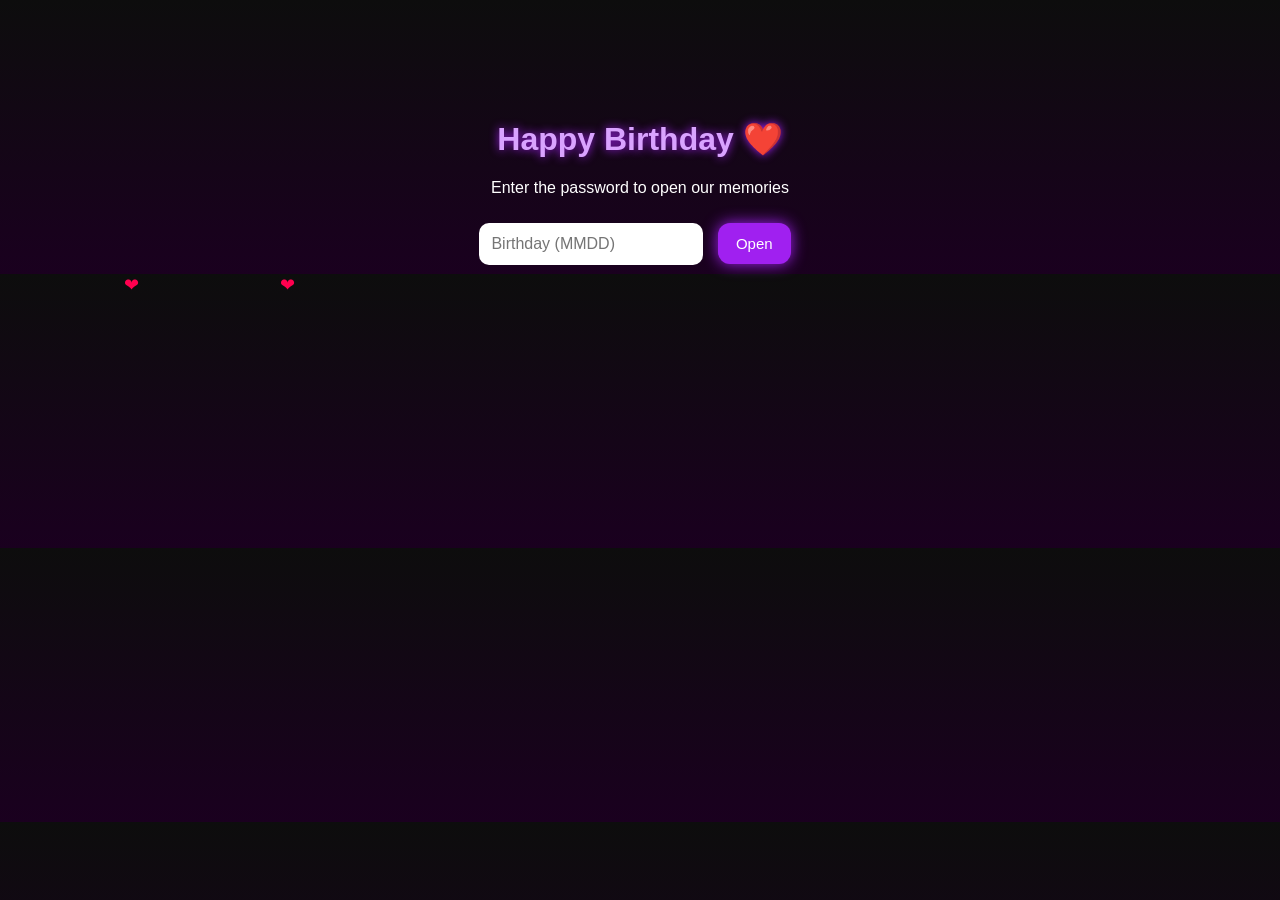
==== memory-library/index.html @ 93a905e8 "update no 2" ====
<!DOCTYPE html>
<html>
<head>
    <title>Our Memory Library</title>
    <meta name="viewport" content="width=device-width, initial-scale=1.0">
    <link rel="stylesheet" href="style.css">
</head>
<body class="center">

<h1>Happy Birthday ❤️</h1>
<p>Enter the password to open our memories</p>

<input type="password" id="pass" placeholder="Birthday (MMDD)">
<button onclick="checkPass()">Open</button>

<script src="script.js"></script>
</body>

<audio id="bgMusic" loop>
    <source src="music.mp3" type="audio/mpeg">
</audio>

</html>
---- memory-library/style.css ----
body {
    margin: 0;
    font-family: Arial, Helvetica, sans-serif;
    background: linear-gradient(180deg, #0d0d0d, #1a001f);
    color: white;
    text-align: center;
    overflow-x: hidden;
}

h1, h2 {
    color: #d9a3ff;
    text-shadow: 0 0 10px #a020f0;
}

.center {
    margin-top: 120px;
}

input {
    padding: 12px;
    border-radius: 10px;
    border: none;
    width: 200px;
    font-size: 16px;
}

button, .btn {
    padding: 12px 18px;
    margin: 10px;
    border-radius: 12px;
    border: none;
    background: #a020f0;
    color: white;
    font-size: 15px;
    box-shadow: 0 0 15px #a020f0;
    text-decoration: none;
    display: inline-block;
}

button:hover, .btn:hover {
    background: #ff004f;
    box-shadow: 0 0 20px #ff004f;
}

.albums {
    display: flex;
    flex-direction: column;
    gap: 15px;
    margin: 20px;
}

.album {
    padding: 15px;
    background: #1a1a1a;
    border-radius: 12px;
    color: white;
    text-decoration: none;
    box-shadow: 0 0 15px #a020f0;
}

.gallery {
    display: flex;
    flex-wrap: wrap;
    justify-content: center;
}

.polaroid {
    background: white;
    color: black;
    width: 150px;
    margin: 10px;
    padding: 10px;
    transform: rotate(-2deg);
    box-shadow: 0 0 15px #ff004f;
    border-radius: 6px;
}

.polaroid img {
    width: 100%;
}

.next, .back {
    margin-top: 30px;
    display: inline-block;
}

.letter {
    background: #1a1a1a;
    padding: 20px;
    border-radius: 12px;
    text-align: left;
    line-height: 1.7;
    box-shadow: 0 0 15px #a020f0;
}

/* floating hearts */
.heart {
    position: fixed;
    color: #ff004f;
    animation: float 6s linear infinite;
    font-size: 18px;
}

@keyframes float
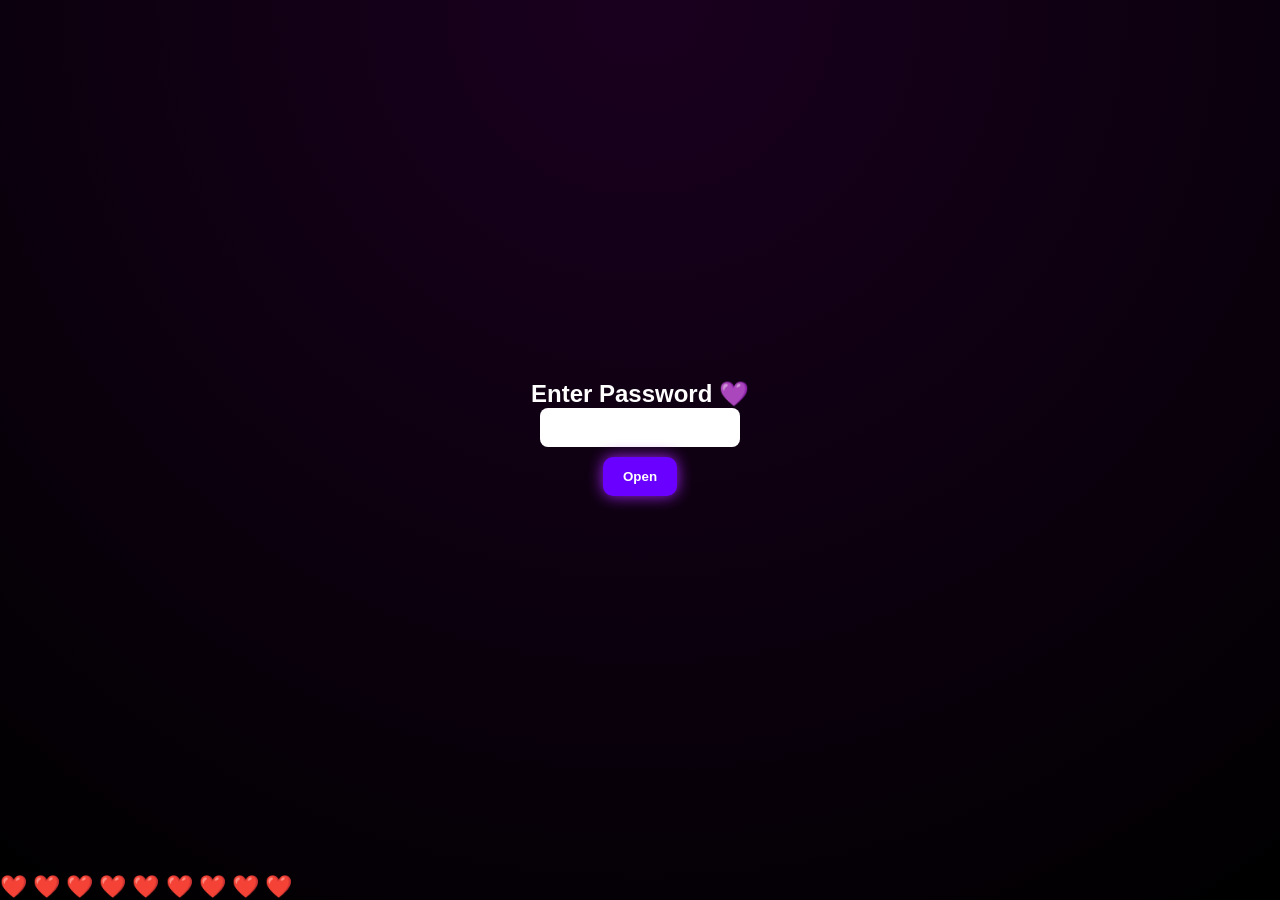
==== commit 98422e56: "major edit" ====
--- a/memory-library/index.html
+++ b/memory-library/index.html
@@ -1,23 +1,213 @@
 <!DOCTYPE html>
-<html>
+<html lang="en">
 <head>
-    <title>Our Memory Library</title>
-    <meta name="viewport" content="width=device-width, initial-scale=1.0">
-    <link rel="stylesheet" href="style.css">
+<meta charset="UTF-8" />
+<meta name="viewport" content="width=device-width, initial-scale=1.0"/>
+<title>Our Love Album 💜</title>
+
+<style>
+*{margin:0;padding:0;box-sizing:border-box;font-family:Segoe UI, sans-serif;}
+
+body{
+    background: radial-gradient(circle at top, #1a001f, #000);
+    color:white;
+    overflow-x:hidden;
+}
+
+/* SCREENS */
+.screen{display:none;min-height:100vh;padding:20px;text-align:center;}
+.active{display:block;}
+
+/* PASSWORD */
+.password-box{
+    margin-top:40vh;
+}
+input{
+    padding:12px;
+    border:none;
+    border-radius:8px;
+    width:200px;
+    text-align:center;
+}
+button{
+    margin-top:10px;
+    padding:12px 20px;
+    border:none;
+    border-radius:10px;
+    background:#6a00ff;
+    color:white;
+    font-weight:bold;
+    box-shadow:0 0 15px #a020f0;
+    cursor:pointer;
+}
+button:hover{box-shadow:0 0 25px #ff004c;}
+
+/* TITLE */
+.title{
+    font-size:28px;
+    margin:20px 0;
+    text-shadow:0 0 15px #a020f0;
+}
+
+/* MENU BUTTONS */
+.menu-btn{
+    width:90%;
+    margin:15px auto;
+    padding:18px;
+    border-radius:20px;
+    background:#111;
+    border:2px solid #6a00ff;
+    box-shadow:0 0 20px #6a00ff;
+    font-size:18px;
+}
+
+/* BACK */
+.back{
+    position:fixed;
+    top:15px;
+    left:15px;
+    background:#ff004c;
+    box-shadow:0 0 15px #ff004c;
+}
+
+/* GALLERY */
+.gallery{
+    display:grid;
+    grid-template-columns:repeat(2,1fr);
+    gap:10px;
+    margin-top:20px;
+}
+.gallery img{
+    width:100%;
+    border-radius:12px;
+    border:3px solid white;
+    box-shadow:0 0 15px #a020f0;
+}
+
+/* LETTER */
+.letter{
+    margin-top:20px;
+    line-height:1.6;
+    text-align:left;
+    background:#111;
+    padding:20px;
+    border-radius:15px;
+    box-shadow:0 0 20px #a020f0;
+}
+
+/* HEARTS */
+.hearts{
+    position:fixed;
+    bottom:0;
+    width:100%;
+    font-size:22px;
+    color:red;
+    animation:float 5s linear infinite;
+}
+@keyframes float{
+    0%{transform:translateY(0);}
+    50%{transform:translateY(-10px);}
+    100%{transform:translateY(0);}
+}
+</style>
 </head>
-<body class="center">
-
-<h1>Happy Birthday ❤️</h1>
-<p>Enter the password to open our memories</p>
-
-<input type="password" id="pass" placeholder="Birthday (MMDD)">
-<button onclick="checkPass()">Open</button>
-
-<script src="script.js"></script>
+
+<body>
+
+<audio id="bgMusic" loop>
+    <source src="song.mp3" type="audio/mpeg">
+</audio>
+
+<!-- PASSWORD SCREEN -->
+<div id="passwordScreen" class="screen active">
+    <div class="password-box">
+        <h2>Enter Password 💜</h2>
+        <input type="password" id="pass"/>
+        <br>
+        <button onclick="checkPass()">Open</button>
+    </div>
+</div>
+
+<!-- HOME -->
+<div id="home" class="screen">
+    <div class="title">Our Love Albums 📖💜</div>
+
+    <button class="menu-btn" onclick="openScreen('first')">First Memories</button>
+    <button class="menu-btn" onclick="openScreen('dates')">Dates Together</button>
+    <button class="menu-btn" onclick="openScreen('random')">Random Cute Pics</button>
+    <button class="menu-btn" onclick="openScreen('letter')">Read My Letter 💌</button>
+</div>
+
+<!-- ALBUMS -->
+<div id="first" class="screen">
+    <button class="back" onclick="openScreen('home')">Back</button>
+    <h2>First Memories</h2>
+    <div class="gallery">
+        <img src="pics/1.jpg">
+        <img src="pics/2.jpg">
+        <img src="pics/3.jpg">
+        <img src="pics/4.jpg">
+    </div>
+</div>
+
+<div id="dates" class="screen">
+    <button class="back" onclick="openScreen('home')">Back</button>
+    <h2>Dates Together</h2>
+    <div class="gallery">
+        <img src="pics/5.jpg">
+        <img src="pics/6.jpg">
+        <img src="pics/7.jpg">
+        <img src="pics/8.jpg">
+    </div>
+</div>
+
+<div id="random" class="screen">
+    <button class="back" onclick="openScreen('home')">Back</button>
+    <h2>Random Cute Pics</h2>
+    <div class="gallery">
+        <img src="pics/9.jpg">
+        <img src="pics/10.jpg">
+        <img src="pics/11.jpg">
+        <img src="pics/12.jpg">
+    </div>
+</div>
+
+<!-- LETTER -->
+<div id="letter" class="screen">
+    <button class="back" onclick="openScreen('home')">Back</button>
+    <h2>My Letter For You 💜</h2>
+    <div class="letter">
+        Happy Birthday, my love. 🎂💜<br><br>
+        Today is special because it’s the day someone very important to me was born...
+        <br><br>
+        I’m proud of you. I appreciate you. And I’m very, very thankful for you.
+        <br><br>
+        I love you, always.<br>
+        — Zai 💜
+    </div>
+</div>
+
+<div class="hearts">❤️ ❤️ ❤️ ❤️ ❤️ ❤️ ❤️ ❤️ ❤️</div>
+
+<script>
+const music = document.getElementById("bgMusic");
+
+function checkPass(){
+    const p = document.getElementById("pass").value;
+    if(p === "iloveyou"){   // CHANGE PASSWORD HERE
+        music.play();
+        openScreen('home');
+    }else{
+        alert("Wrong password hehe 💔");
+    }
+}
+
+function openScreen(id){
+    document.querySelectorAll('.screen').forEach(s=>s.classList.remove('active'));
+    document.getElementById(id).classList.add('active');
+}
+</script>
+
 </body>
-
-<audio id="bgMusic" loop>
-    <source src="music.mp3" type="audio/mpeg">
-</audio>
-
 </html>
+
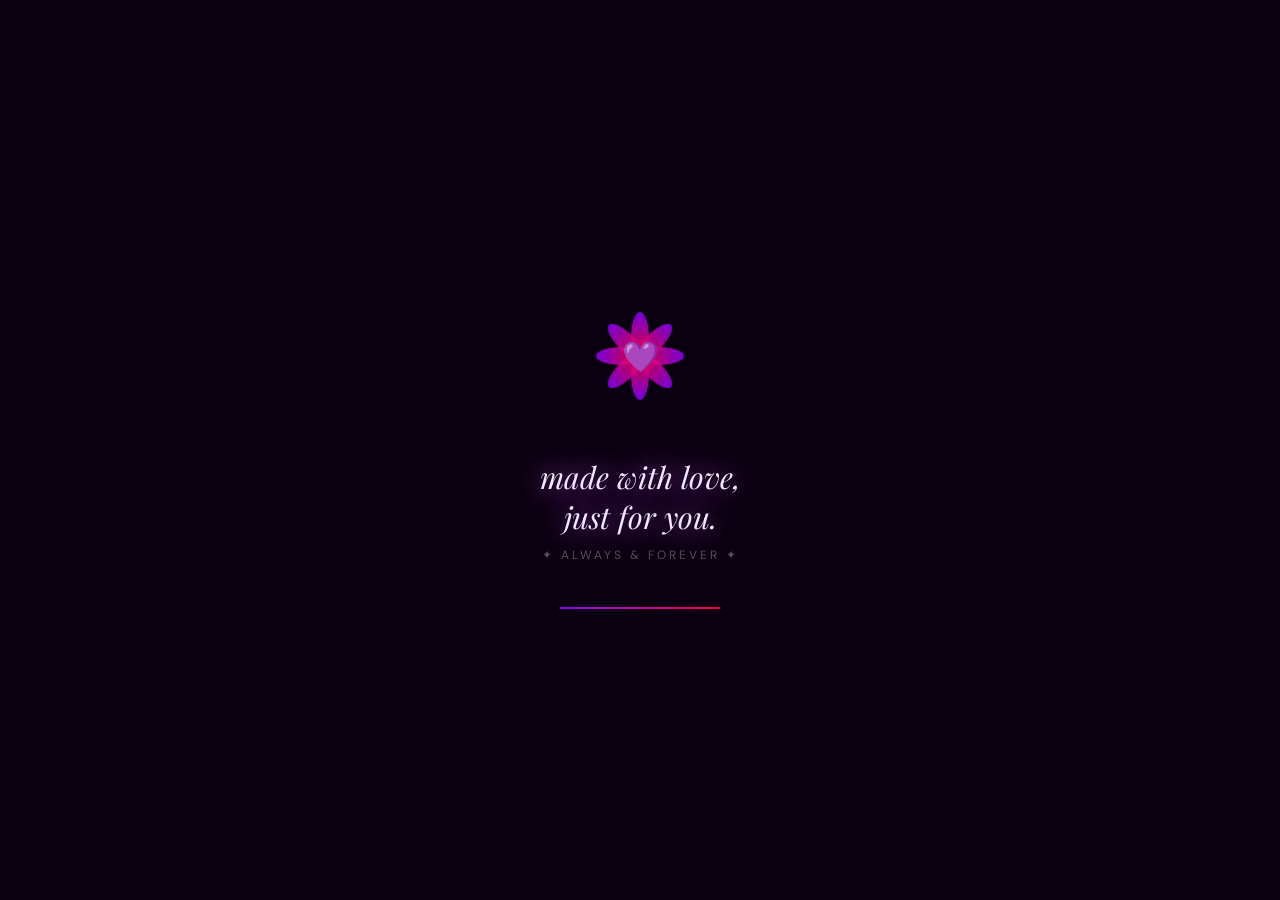
==== commit 18d30fef: "update 3" ====
--- a/memory-library/index.html
+++ b/memory-library/index.html
@@ -1,213 +1,698 @@
-<!DOCTYPE html>
-<html lang="en">
-<head>
-<meta charset="UTF-8" />
-<meta name="viewport" content="width=device-width, initial-scale=1.0"/>
-<title>Our Love Album 💜</title>
-
-<style>
-*{margin:0;padding:0;box-sizing:border-box;font-family:Segoe UI, sans-serif;}
-
-body{
-    background: radial-gradient(circle at top, #1a001f, #000);
-    color:white;
-    overflow-x:hidden;
-}
-
-/* SCREENS */
-.screen{display:none;min-height:100vh;padding:20px;text-align:center;}
-.active{display:block;}
-
-/* PASSWORD */
-.password-box{
-    margin-top:40vh;
-}
-input{
-    padding:12px;
-    border:none;
-    border-radius:8px;
-    width:200px;
-    text-align:center;
-}
-button{
-    margin-top:10px;
-    padding:12px 20px;
-    border:none;
-    border-radius:10px;
-    background:#6a00ff;
-    color:white;
-    font-weight:bold;
-    box-shadow:0 0 15px #a020f0;
-    cursor:pointer;
-}
-button:hover{box-shadow:0 0 25px #ff004c;}
-
-/* TITLE */
-.title{
-    font-size:28px;
-    margin:20px 0;
-    text-shadow:0 0 15px #a020f0;
-}
-
-/* MENU BUTTONS */
-.menu-btn{
-    width:90%;
-    margin:15px auto;
-    padding:18px;
-    border-radius:20px;
-    background:#111;
-    border:2px solid #6a00ff;
-    box-shadow:0 0 20px #6a00ff;
-    font-size:18px;
-}
-
-/* BACK */
-.back{
-    position:fixed;
-    top:15px;
-    left:15px;
-    background:#ff004c;
-    box-shadow:0 0 15px #ff004c;
-}
-
-/* GALLERY */
-.gallery{
-    display:grid;
-    grid-template-columns:repeat(2,1fr);
-    gap:10px;
-    margin-top:20px;
-}
-.gallery img{
-    width:100%;
-    border-radius:12px;
-    border:3px solid white;
-    box-shadow:0 0 15px #a020f0;
-}
-
-/* LETTER */
-.letter{
-    margin-top:20px;
-    line-height:1.6;
-    text-align:left;
-    background:#111;
-    padding:20px;
-    border-radius:15px;
-    box-shadow:0 0 20px #a020f0;
-}
-
-/* HEARTS */
-.hearts{
-    position:fixed;
-    bottom:0;
-    width:100%;
-    font-size:22px;
-    color:red;
-    animation:float 5s linear infinite;
-}
-@keyframes float{
-    0%{transform:translateY(0);}
-    50%{transform:translateY(-10px);}
-    100%{transform:translateY(0);}
-}
-</style>
-</head>
-
-<body>
-
-<audio id="bgMusic" loop>
-    <source src="song.mp3" type="audio/mpeg">
-</audio>
-
-<!-- PASSWORD SCREEN -->
-<div id="passwordScreen" class="screen active">
-    <div class="password-box">
-        <h2>Enter Password 💜</h2>
-        <input type="password" id="pass"/>
-        <br>
-        <button onclick="checkPass()">Open</button>
-    </div>
-</div>
-
-<!-- HOME -->
-<div id="home" class="screen">
-    <div class="title">Our Love Albums 📖💜</div>
-
-    <button class="menu-btn" onclick="openScreen('first')">First Memories</button>
-    <button class="menu-btn" onclick="openScreen('dates')">Dates Together</button>
-    <button class="menu-btn" onclick="openScreen('random')">Random Cute Pics</button>
-    <button class="menu-btn" onclick="openScreen('letter')">Read My Letter 💌</button>
-</div>
-
-<!-- ALBUMS -->
-<div id="first" class="screen">
-    <button class="back" onclick="openScreen('home')">Back</button>
-    <h2>First Memories</h2>
-    <div class="gallery">
-        <img src="pics/1.jpg">
-        <img src="pics/2.jpg">
-        <img src="pics/3.jpg">
-        <img src="pics/4.jpg">
-    </div>
-</div>
-
-<div id="dates" class="screen">
-    <button class="back" onclick="openScreen('home')">Back</button>
-    <h2>Dates Together</h2>
-    <div class="gallery">
-        <img src="pics/5.jpg">
-        <img src="pics/6.jpg">
-        <img src="pics/7.jpg">
-        <img src="pics/8.jpg">
-    </div>
-</div>
-
-<div id="random" class="screen">
-    <button class="back" onclick="openScreen('home')">Back</button>
-    <h2>Random Cute Pics</h2>
-    <div class="gallery">
-        <img src="pics/9.jpg">
-        <img src="pics/10.jpg">
-        <img src="pics/11.jpg">
-        <img src="pics/12.jpg">
-    </div>
-</div>
-
-<!-- LETTER -->
-<div id="letter" class="screen">
-    <button class="back" onclick="openScreen('home')">Back</button>
-    <h2>My Letter For You 💜</h2>
-    <div class="letter">
-        Happy Birthday, my love. 🎂💜<br><br>
-        Today is special because it’s the day someone very important to me was born...
-        <br><br>
-        I’m proud of you. I appreciate you. And I’m very, very thankful for you.
-        <br><br>
-        I love you, always.<br>
-        — Zai 💜
-    </div>
-</div>
-
-<div class="hearts">❤️ ❤️ ❤️ ❤️ ❤️ ❤️ ❤️ ❤️ ❤️</div>
-
-<script>
-const music = document.getElementById("bgMusic");
-
-function checkPass(){
-    const p = document.getElementById("pass").value;
-    if(p === "iloveyou"){   // CHANGE PASSWORD HERE
-        music.play();
-        openScreen('home');
-    }else{
-        alert("Wrong password hehe 💔");
-    }
-}
-
-function openScreen(id){
-    document.querySelectorAll('.screen').forEach(s=>s.classList.remove('active'));
-    document.getElementById(id).classList.add('active');
-}
-</script>
-
-</body>
-</html>
-
+<!DOCTYPE html>
+<html lang="en">
+<head>
+<meta charset="UTF-8"/>
+<meta name="viewport" content="width=device-width, initial-scale=1.0, maximum-scale=1.0"/>
+<title>Our Love Album 💜</title>
+<link href="https://fonts.googleapis.com/css2?family=Playfair+Display:ital,wght@0,400;0,700;1,400&family=DM+Sans:wght@300;400;500&display=swap" rel="stylesheet"/>
+<style>
+:root {
+  --deep-black: #0a000f;
+  --dark-purple: #1a003a;
+  --mid-purple:  #4a0080;
+  --vivid-purple:#8b00ff;
+  --neon-purple: #bf5fff;
+  --red-accent:  #ff003c;
+  --pink-glow:   #ff2d78;
+  --white:       #ffffff;
+  --soft-white:  #f0e6ff;
+  --glass:       rgba(138,0,255,0.08);
+  --glass-border:rgba(191,95,255,0.25);
+}
+*{margin:0;padding:0;box-sizing:border-box;}
+html,body{height:100%;font-family:'DM Sans',sans-serif;background:var(--deep-black);color:var(--white);overflow-x:hidden;}
+
+body::before{content:'';position:fixed;inset:0;z-index:0;pointer-events:none;
+  background:radial-gradient(ellipse 60% 40% at 20% 20%,rgba(139,0,255,.18) 0%,transparent 70%),
+    radial-gradient(ellipse 50% 60% at 80% 80%,rgba(255,0,60,.12) 0%,transparent 70%),
+    radial-gradient(ellipse 80% 50% at 50% 50%,rgba(26,0,58,.9) 0%,transparent 100%);}
+body::after{content:'';position:fixed;inset:0;z-index:0;pointer-events:none;
+  background-image:radial-gradient(circle,rgba(255,255,255,.03) 1px,transparent 1px);background-size:28px 28px;}
+
+#heartsCanvas{position:fixed;inset:0;width:100%;height:100%;z-index:1;pointer-events:none;}
+
+/* ══ LOADING SCREEN ══ */
+#loadingScreen{
+  position:fixed;inset:0;z-index:200;background:var(--deep-black);
+  display:flex;flex-direction:column;align-items:center;justify-content:center;
+  transition:opacity .8s ease;
+}
+#loadingScreen.fade-out{opacity:0;pointer-events:none;}
+
+.loader-petals{position:relative;width:130px;height:130px;margin-bottom:36px;}
+.petal{
+  position:absolute;top:50%;left:50%;width:18px;height:44px;
+  background:linear-gradient(to bottom,var(--vivid-purple),var(--red-accent));
+  border-radius:50% 50% 50% 50%/60% 60% 40% 40%;
+  transform-origin:50% 100%;opacity:0;animation:petalBloom 3s ease forwards;
+}
+.petal:nth-child(1){transform:translate(-50%,-100%) rotate(0deg);   animation-delay:.1s;}
+.petal:nth-child(2){transform:translate(-50%,-100%) rotate(45deg);  animation-delay:.25s;}
+.petal:nth-child(3){transform:translate(-50%,-100%) rotate(90deg);  animation-delay:.4s;}
+.petal:nth-child(4){transform:translate(-50%,-100%) rotate(135deg); animation-delay:.55s;}
+.petal:nth-child(5){transform:translate(-50%,-100%) rotate(180deg); animation-delay:.7s;}
+.petal:nth-child(6){transform:translate(-50%,-100%) rotate(225deg); animation-delay:.85s;}
+.petal:nth-child(7){transform:translate(-50%,-100%) rotate(270deg); animation-delay:1s;}
+.petal:nth-child(8){transform:translate(-50%,-100%) rotate(315deg); animation-delay:1.15s;}
+.loader-center{position:absolute;top:50%;left:50%;transform:translate(-50%,-50%);font-size:30px;animation:pulse 1.8s ease-in-out infinite;}
+@keyframes petalBloom{0%{opacity:0;filter:blur(6px);}40%{opacity:1;filter:blur(0);}100%{opacity:.85;}}
+
+.loader-title{
+  font-family:'Playfair Display',serif;font-size:clamp(20px,6vw,30px);font-style:italic;
+  text-align:center;color:var(--soft-white);text-shadow:0 0 30px var(--neon-purple);
+  margin-bottom:10px;opacity:0;animation:fadeInUp .8s ease 1.4s forwards;
+}
+.loader-sub{
+  font-size:12px;color:rgba(255,255,255,.3);letter-spacing:3px;text-transform:uppercase;
+  opacity:0;animation:fadeInUp .8s ease 1.8s forwards;margin-bottom:44px;
+}
+.loader-bar{width:160px;height:2px;background:rgba(255,255,255,.08);border-radius:2px;overflow:hidden;opacity:0;animation:fadeInUp .6s ease 2.2s forwards;}
+.loader-bar-fill{height:100%;width:0;background:linear-gradient(to right,var(--vivid-purple),var(--red-accent));animation:loadFill 2s ease 2.4s forwards;}
+@keyframes loadFill{to{width:100%;}}
+
+/* ══ SCREENS ══ */
+.screen{display:none;min-height:100vh;position:relative;z-index:2;padding:24px 20px 110px;}
+.screen.active{display:flex;flex-direction:column;align-items:center;}
+
+/* ── PASSWORD ── */
+#passwordScreen{justify-content:center;align-items:center;}
+.pass-card{
+  background:var(--glass);border:1px solid var(--glass-border);backdrop-filter:blur(20px);
+  border-radius:28px;padding:48px 36px;width:min(340px,90vw);text-align:center;
+  box-shadow:0 0 60px rgba(139,0,255,.3),0 0 120px rgba(139,0,255,.1),inset 0 1px 0 rgba(255,255,255,.1);
+  animation:fadeInUp .8s ease both;
+}
+.pass-icon{font-size:48px;margin-bottom:16px;display:block;animation:pulse 2s ease-in-out infinite;}
+.pass-card h2{font-family:'Playfair Display',serif;font-size:26px;color:var(--soft-white);text-shadow:0 0 20px var(--neon-purple);margin-bottom:8px;}
+.pass-subtitle{font-size:13px;color:rgba(255,255,255,.4);margin-bottom:28px;font-style:italic;}
+.pass-input-wrap{margin-bottom:20px;}
+.pass-input-wrap input{
+  width:100%;padding:14px 18px;background:rgba(0,0,0,.4);border:1.5px solid var(--glass-border);
+  border-radius:14px;color:var(--white);font-size:18px;font-family:'DM Sans',sans-serif;
+  letter-spacing:4px;text-align:center;outline:none;transition:border-color .3s,box-shadow .3s;
+}
+.pass-input-wrap input:focus{border-color:var(--neon-purple);box-shadow:0 0 20px rgba(191,95,255,.4);}
+.pass-input-wrap input::placeholder{letter-spacing:2px;color:rgba(255,255,255,.25);font-size:13px;}
+.btn-primary{
+  width:100%;padding:15px;background:linear-gradient(135deg,var(--vivid-purple),var(--red-accent));
+  border:none;border-radius:14px;color:white;font-family:'DM Sans',sans-serif;
+  font-size:16px;font-weight:600;letter-spacing:1px;cursor:pointer;
+  box-shadow:0 4px 30px rgba(139,0,255,.5);transition:transform .2s,box-shadow .2s;position:relative;overflow:hidden;
+}
+.btn-primary::after{content:'';position:absolute;inset:0;background:linear-gradient(135deg,rgba(255,255,255,.15),transparent);border-radius:14px;}
+.btn-primary:hover{transform:translateY(-2px);}
+.btn-primary:active{transform:translateY(0);}
+.pass-error{color:var(--red-accent);font-size:13px;margin-top:12px;min-height:18px;text-shadow:0 0 10px var(--red-accent);}
+
+/* ── HOME ── */
+#home{padding-top:40px;}
+.home-header{text-align:center;margin-bottom:36px;animation:fadeInDown .6s ease both;}
+.date-tag{
+  display:inline-block;background:rgba(255,0,60,.15);border:1px solid rgba(255,0,60,.3);
+  color:var(--pink-glow);font-size:11px;letter-spacing:3px;text-transform:uppercase;
+  padding:5px 14px;border-radius:20px;margin-bottom:14px;
+}
+.home-header h1{font-family:'Playfair Display',serif;font-size:clamp(28px,7vw,40px);line-height:1.2;text-shadow:0 0 30px var(--neon-purple),0 0 60px rgba(139,0,255,.4);margin-bottom:8px;}
+.home-header p{color:rgba(255,255,255,.4);font-size:13px;font-style:italic;}
+
+.menu-grid{width:100%;max-width:400px;display:flex;flex-direction:column;gap:12px;animation:fadeInUp .7s ease .2s both;}
+.menu-section-label{font-size:10px;letter-spacing:3px;text-transform:uppercase;color:rgba(255,255,255,.25);padding:0 4px;margin-top:6px;margin-bottom:2px;width:100%;}
+.menu-btn{
+  display:flex;align-items:center;gap:16px;padding:18px 20px;
+  background:var(--glass);border:1px solid var(--glass-border);border-radius:20px;
+  color:white;font-family:'DM Sans',sans-serif;font-size:15px;font-weight:500;
+  cursor:pointer;text-align:left;backdrop-filter:blur(10px);
+  box-shadow:0 4px 20px rgba(0,0,0,.3),inset 0 1px 0 rgba(255,255,255,.06);
+  transition:transform .2s,box-shadow .2s,border-color .2s,background .2s;
+  position:relative;overflow:hidden;width:100%;
+}
+.menu-btn::before{content:'';position:absolute;left:0;top:0;bottom:0;width:3px;background:linear-gradient(to bottom,var(--vivid-purple),var(--red-accent));border-radius:3px 0 0 3px;opacity:0;transition:opacity .2s;}
+.menu-btn:hover{transform:translateX(4px);border-color:rgba(191,95,255,.5);background:rgba(138,0,255,.12);}
+.menu-btn:hover::before{opacity:1;}
+.menu-btn:active{transform:translateX(2px) scale(.99);}
+.menu-icon{font-size:22px;flex-shrink:0;width:42px;height:42px;background:rgba(139,0,255,.15);border-radius:12px;display:flex;align-items:center;justify-content:center;border:1px solid rgba(191,95,255,.2);}
+.menu-text{flex:1;}
+.menu-label{display:block;font-size:15px;font-weight:500;}
+.menu-sub{display:block;font-size:11px;color:rgba(255,255,255,.35);margin-top:2px;}
+.menu-arrow{color:rgba(255,255,255,.2);font-size:18px;}
+
+/* ── INNER HEADERS ── */
+.inner-screen-header{width:100%;max-width:500px;display:flex;align-items:center;gap:12px;margin-bottom:24px;padding-top:8px;animation:fadeInDown .5s ease both;}
+.btn-back{width:40px;height:40px;border-radius:12px;background:rgba(255,0,60,.15);border:1px solid rgba(255,0,60,.3);color:var(--pink-glow);font-size:18px;cursor:pointer;display:flex;align-items:center;justify-content:center;flex-shrink:0;transition:background .2s,transform .2s;}
+.btn-back:hover{background:rgba(255,0,60,.25);transform:scale(1.05);}
+.inner-screen-header h2{font-family:'Playfair Display',serif;font-size:22px;text-shadow:0 0 15px var(--neon-purple);flex:1;}
+.screen-divider{width:40px;height:2px;background:linear-gradient(to right,transparent,var(--vivid-purple),transparent);margin:0 auto 20px;border-radius:2px;}
+
+/* ── GALLERY ── */
+.gallery{width:100%;max-width:500px;display:grid;grid-template-columns:repeat(2,1fr);gap:12px;animation:fadeInUp .5s ease .1s both;}
+.gallery-item{position:relative;border-radius:16px;overflow:hidden;aspect-ratio:1;border:2px solid rgba(191,95,255,.2);box-shadow:0 4px 20px rgba(0,0,0,.4);cursor:pointer;transition:transform .3s,box-shadow .3s,border-color .3s;}
+.gallery-item:hover{transform:scale(1.03);border-color:rgba(191,95,255,.6);box-shadow:0 8px 30px rgba(0,0,0,.5),0 0 30px rgba(139,0,255,.3);}
+.gallery-item img{width:100%;height:100%;object-fit:cover;display:block;}
+.gallery-item .img-overlay{position:absolute;inset:0;background:linear-gradient(to top,rgba(0,0,0,.5),transparent);opacity:0;transition:opacity .3s;}
+.gallery-item:hover .img-overlay{opacity:1;}
+.gallery-caption{position:absolute;bottom:0;left:0;right:0;padding:8px 10px;font-size:11px;color:rgba(255,255,255,.9);background:linear-gradient(to top,rgba(0,0,0,.75),transparent);transform:translateY(100%);transition:transform .3s;font-style:italic;}
+.gallery-item:hover .gallery-caption{transform:translateY(0);}
+
+/* ── LETTER ── */
+.letter-card{width:100%;max-width:500px;background:var(--glass);border:1px solid var(--glass-border);border-radius:24px;padding:32px 28px;backdrop-filter:blur(15px);box-shadow:0 0 40px rgba(139,0,255,.2),inset 0 1px 0 rgba(255,255,255,.08);animation:fadeInUp .5s ease .1s both;}
+.letter-flourish{text-align:center;font-size:32px;margin-bottom:24px;}
+.letter-card p{font-family:'Playfair Display',serif;font-size:15px;line-height:2;color:var(--soft-white);font-style:italic;}
+.letter-sig{margin-top:28px;padding-top:20px;border-top:1px solid rgba(191,95,255,.2);text-align:right;font-family:'Playfair Display',serif;font-size:16px;color:var(--neon-purple);font-style:italic;}
+.letter-deco{display:flex;gap:6px;justify-content:center;margin-top:20px;font-size:18px;opacity:.6;}
+
+/* ══ REASONS I LOVE YOU ══ */
+.reasons-wrap{width:100%;max-width:500px;display:flex;flex-direction:column;align-items:center;gap:20px;animation:fadeInUp .5s ease .1s both;}
+.reasons-counter{font-size:12px;letter-spacing:2px;text-transform:uppercase;color:rgba(255,255,255,.3);}
+.reason-card{
+  width:100%;background:var(--glass);border:1px solid var(--glass-border);border-radius:24px;
+  padding:44px 28px;text-align:center;backdrop-filter:blur(15px);
+  box-shadow:0 0 40px rgba(139,0,255,.2),inset 0 1px 0 rgba(255,255,255,.06);
+  min-height:220px;display:flex;flex-direction:column;align-items:center;justify-content:center;gap:16px;
+  position:relative;overflow:hidden;
+}
+.reason-card::before{content:'';position:absolute;inset:0;background:radial-gradient(ellipse 60% 60% at 50% 50%,rgba(139,0,255,.08),transparent);pointer-events:none;}
+.reason-number{font-size:11px;letter-spacing:3px;text-transform:uppercase;color:var(--pink-glow);opacity:.7;}
+.reason-text{font-family:'Playfair Display',serif;font-size:clamp(16px,4.5vw,21px);line-height:1.65;font-style:italic;color:var(--soft-white);text-shadow:0 0 20px rgba(191,95,255,.3);}
+.reason-emoji{font-size:40px;}
+.reason-card.flip-out{animation:flipOut .28s ease forwards;}
+.reason-card.flip-in {animation:flipIn  .28s ease forwards;}
+@keyframes flipOut{to{opacity:0;transform:scale(.93) translateY(-10px);}}
+@keyframes flipIn {from{opacity:0;transform:scale(.93) translateY(10px);}to{opacity:1;transform:scale(1) translateY(0);}}
+
+.btn-reason{
+  display:flex;align-items:center;gap:10px;padding:16px 32px;
+  background:linear-gradient(135deg,var(--vivid-purple),var(--red-accent));
+  border:none;border-radius:50px;color:white;font-family:'DM Sans',sans-serif;
+  font-size:15px;font-weight:600;cursor:pointer;
+  box-shadow:0 4px 30px rgba(139,0,255,.4);transition:transform .2s,box-shadow .2s;
+}
+.btn-reason:hover{transform:translateY(-2px);box-shadow:0 8px 40px rgba(139,0,255,.5);}
+.btn-reason:active{transform:translateY(0);}
+.reasons-dots{display:flex;gap:6px;flex-wrap:wrap;justify-content:center;max-width:300px;}
+.rdot{width:8px;height:8px;border-radius:50%;background:rgba(255,255,255,.15);transition:background .3s,transform .3s;}
+.rdot.seen{background:var(--vivid-purple);transform:scale(1.15);}
+.rdot.current{background:var(--pink-glow);transform:scale(1.3);box-shadow:0 0 8px var(--pink-glow);}
+
+/* ══ TIMELINE ══ */
+.timeline-wrap{width:100%;max-width:500px;display:flex;flex-direction:column;animation:fadeInUp .5s ease .1s both;}
+.tl-item{display:flex;gap:14px;position:relative;padding-bottom:24px;}
+.tl-item:last-child{padding-bottom:0;}
+.tl-left{display:flex;flex-direction:column;align-items:center;flex-shrink:0;width:36px;}
+.tl-dot{width:36px;height:36px;border-radius:50%;background:linear-gradient(135deg,var(--vivid-purple),var(--red-accent));display:flex;align-items:center;justify-content:center;font-size:16px;flex-shrink:0;box-shadow:0 0 20px rgba(139,0,255,.5);z-index:1;}
+.tl-line{width:2px;flex:1;margin-top:4px;background:linear-gradient(to bottom,var(--vivid-purple),rgba(139,0,255,.08));min-height:16px;}
+.tl-item:last-child .tl-line{display:none;}
+.tl-content{flex:1;background:var(--glass);border:1px solid var(--glass-border);border-radius:16px;padding:14px 16px;backdrop-filter:blur(10px);box-shadow:0 4px 20px rgba(0,0,0,.3);transition:transform .2s;}
+.tl-content:hover{transform:translateX(4px);}
+.tl-date{font-size:11px;letter-spacing:2px;text-transform:uppercase;color:var(--pink-glow);margin-bottom:4px;}
+.tl-title{font-family:'Playfair Display',serif;font-size:16px;color:var(--soft-white);margin-bottom:4px;}
+.tl-desc{font-size:13px;color:rgba(255,255,255,.4);line-height:1.6;}
+
+/* ══ MUSIC PLAYER ══ */
+#musicPlayer{
+  position:fixed;bottom:0;left:0;right:0;z-index:50;
+  background:rgba(8,0,12,.88);border-top:1px solid rgba(191,95,255,.2);
+  backdrop-filter:blur(24px);padding:10px 18px 16px;
+  display:none;flex-direction:column;gap:8px;
+  box-shadow:0 -4px 30px rgba(139,0,255,.2);
+}
+#musicPlayer.visible{display:flex;}
+.player-top{display:flex;align-items:center;gap:12px;}
+.player-art{
+  width:40px;height:40px;border-radius:10px;flex-shrink:0;
+  background:linear-gradient(135deg,var(--vivid-purple),var(--red-accent));
+  display:flex;align-items:center;justify-content:center;font-size:18px;
+  box-shadow:0 0 16px rgba(139,0,255,.5);
+  animation:spinArt 8s linear infinite paused;
+}
+#musicPlayer.playing .player-art{animation-play-state:running;}
+@keyframes spinArt{to{transform:rotate(360deg);}}
+.player-info{flex:1;min-width:0;}
+.player-song{font-size:13px;font-weight:500;color:var(--soft-white);white-space:nowrap;overflow:hidden;text-overflow:ellipsis;}
+.player-status{font-size:11px;color:rgba(255,255,255,.3);margin-top:2px;}
+.player-controls{display:flex;align-items:center;gap:10px;}
+.btn-play{
+  width:36px;height:36px;border-radius:50%;
+  background:linear-gradient(135deg,var(--vivid-purple),var(--red-accent));
+  border:none;color:white;font-size:14px;cursor:pointer;
+  display:flex;align-items:center;justify-content:center;
+  box-shadow:0 0 16px rgba(139,0,255,.5);transition:transform .15s;flex-shrink:0;
+}
+.btn-play:hover{transform:scale(1.1);}
+.btn-play:active{transform:scale(.95);}
+.player-vol{-webkit-appearance:none;appearance:none;width:56px;height:3px;border-radius:3px;cursor:pointer;background:rgba(255,255,255,.15);outline:none;}
+.player-vol::-webkit-slider-thumb{-webkit-appearance:none;width:12px;height:12px;border-radius:50%;background:var(--neon-purple);box-shadow:0 0 8px var(--neon-purple);}
+.player-progress-wrap{display:flex;align-items:center;gap:8px;}
+.player-time{font-size:10px;color:rgba(255,255,255,.3);flex-shrink:0;font-variant-numeric:tabular-nums;}
+.player-progress{flex:1;height:3px;background:rgba(255,255,255,.12);border-radius:3px;overflow:hidden;cursor:pointer;position:relative;}
+.player-progress-fill{height:100%;width:0%;background:linear-gradient(to right,var(--vivid-purple),var(--red-accent));border-radius:3px;transition:width .5s linear;pointer-events:none;}
+
+/* ── LIGHTBOX ── */
+#lightbox{position:fixed;inset:0;background:rgba(0,0,0,.92);z-index:100;display:none;align-items:center;justify-content:center;padding:20px;cursor:pointer;}
+#lightbox.open{display:flex;}
+#lightbox img{max-width:100%;max-height:90vh;border-radius:16px;box-shadow:0 0 60px rgba(139,0,255,.5);border:2px solid rgba(191,95,255,.4);}
+
+/* ── KEYFRAMES ── */
+@keyframes fadeInUp  {from{opacity:0;transform:translateY(24px);}to{opacity:1;transform:translateY(0);}}
+@keyframes fadeInDown{from{opacity:0;transform:translateY(-16px);}to{opacity:1;transform:translateY(0);}}
+@keyframes pulse     {0%,100%{transform:scale(1);}50%{transform:scale(1.1);}}
+@keyframes shake     {0%,100%{transform:translateX(0);}25%{transform:translateX(-6px);}75%{transform:translateX(6px);}}
+
+::-webkit-scrollbar{width:4px;}
+::-webkit-scrollbar-track{background:transparent;}
+::-webkit-scrollbar-thumb{background:var(--mid-purple);border-radius:4px;}
+</style>
+</head>
+<body>
+
+<audio id="bgMusic" loop preload="auto"><source src="song.mp3" type="audio/mpeg"></audio>
+<canvas id="heartsCanvas"></canvas>
+
+<!-- ══════════════ LOADING SCREEN ══════════════ -->
+<div id="loadingScreen">
+  <div class="loader-petals">
+    <div class="petal"></div><div class="petal"></div><div class="petal"></div><div class="petal"></div>
+    <div class="petal"></div><div class="petal"></div><div class="petal"></div><div class="petal"></div>
+    <div class="loader-center">💜</div>
+  </div>
+  <div class="loader-title">made with love,<br>just for you.</div>
+  <div class="loader-sub">✦ always &amp; forever ✦</div>
+  <div class="loader-bar"><div class="loader-bar-fill"></div></div>
+</div>
+
+<!-- ══════════════ PASSWORD ══════════════ -->
+<div id="passwordScreen" class="screen">
+  <div class="pass-card">
+    <span class="pass-icon">🔐</span>
+    <h2>Enter Password</h2>
+    <p class="pass-subtitle">only you know this 💜</p>
+    <div class="pass-input-wrap">
+      <input type="password" id="pass" placeholder="enter your key..."
+        maxlength="10" onkeydown="if(event.key==='Enter')checkPass()" autocomplete="off"/>
+    </div>
+    <button class="btn-primary" onclick="checkPass()">Open 💜</button>
+    <p class="pass-error" id="passError">&nbsp;</p>
+  </div>
+</div>
+
+<!-- ══════════════ HOME ══════════════ -->
+<div id="home" class="screen">
+  <div class="home-header">
+    <div class="date-tag">✦ Our Story ✦</div>
+    <h1>Our Love Album<br>📖 💜</h1>
+    <p>Every picture, every memory — all yours.</p>
+  </div>
+  <div class="menu-grid">
+
+    <p class="menu-section-label">📸 Albums</p>
+
+    <button class="menu-btn" onclick="openScreen('first')">
+      <span class="menu-icon">🌸</span>
+      <span class="menu-text"><span class="menu-label">First Memories</span><span class="menu-sub">where it all began</span></span>
+      <span class="menu-arrow">›</span>
+    </button>
+    <button class="menu-btn" onclick="openScreen('dates')">
+      <span class="menu-icon">🌹</span>
+      <span class="menu-text"><span class="menu-label">Dates Together</span><span class="menu-sub">moments we shared</span></span>
+      <span class="menu-arrow">›</span>
+    </button>
+    <button class="menu-btn" onclick="openScreen('random')">
+      <span class="menu-icon">📷</span>
+      <span class="menu-text"><span class="menu-label">Random Cute Pics</span><span class="menu-sub">just us being us</span></span>
+      <span class="menu-arrow">›</span>
+    </button>
+    <button class="menu-btn" onclick="openScreen('places')">
+      <span class="menu-icon">📍</span>
+      <span class="menu-text"><span class="menu-label">Places We've Been</span><span class="menu-sub">every spot we explored</span></span>
+      <span class="menu-arrow">›</span>
+    </button>
+    <button class="menu-btn" onclick="openScreen('screenshots')">
+      <span class="menu-icon">💬</span>
+      <span class="menu-text"><span class="menu-label">Screenshots I Saved</span><span class="menu-sub">convos I never delete</span></span>
+      <span class="menu-arrow">›</span>
+    </button>
+
+    <p class="menu-section-label" style="margin-top:6px;">💜 From Me</p>
+
+    <button class="menu-btn" onclick="openScreen('reasons')">
+      <span class="menu-icon">✨</span>
+      <span class="menu-text"><span class="menu-label">Reasons I Love You</span><span class="menu-sub">tap to reveal each one</span></span>
+      <span class="menu-arrow">›</span>
+    </button>
+    <button class="menu-btn" onclick="openScreen('timeline')">
+      <span class="menu-icon">🕰️</span>
+      <span class="menu-text"><span class="menu-label">Our Timeline</span><span class="menu-sub">every milestone, ours</span></span>
+      <span class="menu-arrow">›</span>
+    </button>
+    <button class="menu-btn" onclick="openScreen('letter')">
+      <span class="menu-icon">💌</span>
+      <span class="menu-text"><span class="menu-label">Read My Letter</span><span class="menu-sub">straight from my heart</span></span>
+      <span class="menu-arrow">›</span>
+    </button>
+
+  </div>
+</div>
+
+<!-- ══════════════ GALLERIES ══════════════ -->
+<div id="first" class="screen">
+  <div class="inner-screen-header"><button class="btn-back" onclick="openScreen('home')">‹</button><h2>First Memories 🌸</h2></div>
+  <div class="screen-divider"></div>
+  <div class="gallery">
+    <div class="gallery-item" onclick="openLightbox(this)"><img src="pics/1.jpg" alt=""><div class="img-overlay"></div></div>
+    <div class="gallery-item" onclick="openLightbox(this)"><img src="pics/2.jpg" alt=""><div class="img-overlay"></div></div>
+    <div class="gallery-item" onclick="openLightbox(this)"><img src="pics/3.jpg" alt=""><div class="img-overlay"></div></div>
+    <div class="gallery-item" onclick="openLightbox(this)"><img src="pics/4.jpg" alt=""><div class="img-overlay"></div></div>
+  </div>
+</div>
+
+<div id="dates" class="screen">
+  <div class="inner-screen-header"><button class="btn-back" onclick="openScreen('home')">‹</button><h2>Dates Together 🌹</h2></div>
+  <div class="screen-divider"></div>
+  <div class="gallery">
+    <div class="gallery-item" onclick="openLightbox(this)"><img src="pics/5.jpg" alt=""><div class="img-overlay"></div></div>
+    <div class="gallery-item" onclick="openLightbox(this)"><img src="pics/6.jpg" alt=""><div class="img-overlay"></div></div>
+    <div class="gallery-item" onclick="openLightbox(this)"><img src="pics/7.jpg" alt=""><div class="img-overlay"></div></div>
+    <div class="gallery-item" onclick="openLightbox(this)"><img src="pics/8.jpg" alt=""><div class="img-overlay"></div></div>
+  </div>
+</div>
+
+<div id="random" class="screen">
+  <div class="inner-screen-header"><button class="btn-back" onclick="openScreen('home')">‹</button><h2>Random Cute Pics 📷</h2></div>
+  <div class="screen-divider"></div>
+  <div class="gallery">
+    <div class="gallery-item" onclick="openLightbox(this)"><img src="pics/9.jpg" alt=""><div class="img-overlay"></div></div>
+    <div class="gallery-item" onclick="openLightbox(this)"><img src="pics/10.jpg" alt=""><div class="img-overlay"></div></div>
+    <div class="gallery-item" onclick="openLightbox(this)"><img src="pics/11.jpg" alt=""><div class="img-overlay"></div></div>
+    <div class="gallery-item" onclick="openLightbox(this)"><img src="pics/12.jpg" alt=""><div class="img-overlay"></div></div>
+  </div>
+</div>
+
+<!-- Places We've Been — ADD pics/p1.jpg–p4.jpg -->
+<div id="places" class="screen">
+  <div class="inner-screen-header"><button class="btn-back" onclick="openScreen('home')">‹</button><h2>Places We've Been 📍</h2></div>
+  <div class="screen-divider"></div>
+  <div class="gallery">
+    <div class="gallery-item" onclick="openLightbox(this)"><img src="pics/p1.jpg" alt=""><div class="img-overlay"></div><div class="gallery-caption">edit caption here</div></div>
+    <div class="gallery-item" onclick="openLightbox(this)"><img src="pics/p2.jpg" alt=""><div class="img-overlay"></div><div class="gallery-caption">edit caption here</div></div>
+    <div class="gallery-item" onclick="openLightbox(this)"><img src="pics/p3.jpg" alt=""><div class="img-overlay"></div><div class="gallery-caption">edit caption here</div></div>
+    <div class="gallery-item" onclick="openLightbox(this)"><img src="pics/p4.jpg" alt=""><div class="img-overlay"></div><div class="gallery-caption">edit caption here</div></div>
+  </div>
+</div>
+
+<!-- Screenshots — ADD pics/s1.jpg–s4.jpg -->
+<div id="screenshots" class="screen">
+  <div class="inner-screen-header"><button class="btn-back" onclick="openScreen('home')">‹</button><h2>Screenshots I Saved 💬</h2></div>
+  <div class="screen-divider"></div>
+  <div class="gallery">
+    <div class="gallery-item" onclick="openLightbox(this)"><img src="pics/s1.jpg" alt=""><div class="img-overlay"></div></div>
+    <div class="gallery-item" onclick="openLightbox(this)"><img src="pics/s2.jpg" alt=""><div class="img-overlay"></div></div>
+    <div class="gallery-item" onclick="openLightbox(this)"><img src="pics/s3.jpg" alt=""><div class="img-overlay"></div></div>
+    <div class="gallery-item" onclick="openLightbox(this)"><img src="pics/s4.jpg" alt=""><div class="img-overlay"></div></div>
+  </div>
+</div>
+
+<!-- ══════════════ REASONS I LOVE YOU ══════════════ -->
+<div id="reasons" class="screen">
+  <div class="inner-screen-header"><button class="btn-back" onclick="openScreen('home')">‹</button><h2>Reasons I Love You ✨</h2></div>
+  <div class="screen-divider"></div>
+  <div class="reasons-wrap">
+    <p class="reasons-counter" id="reasonsCounter">1 of 12</p>
+    <div class="reason-card" id="reasonCard">
+      <div class="reason-number" id="reasonNum">Reason #1</div>
+      <div class="reason-emoji" id="reasonEmoji">💜</div>
+      <div class="reason-text"  id="reasonText">Loading...</div>
+    </div>
+    <button class="btn-reason" onclick="nextReason()">Next Reason &nbsp;›</button>
+    <div class="reasons-dots" id="reasonsDots"></div>
+  </div>
+</div>
+
+<!-- ══════════════ OUR TIMELINE ══════════════ -->
+<div id="timeline" class="screen">
+  <div class="inner-screen-header"><button class="btn-back" onclick="openScreen('home')">‹</button><h2>Our Timeline 🕰️</h2></div>
+  <div class="screen-divider"></div>
+  <div class="timeline-wrap" id="timelineWrap"></div>
+</div>
+
+<!-- ══════════════ LETTER ══════════════ -->
+<div id="letter" class="screen">
+  <div class="inner-screen-header"><button class="btn-back" onclick="openScreen('home')">‹</button><h2>My Letter For You 💌</h2></div>
+  <div class="screen-divider"></div>
+  <div class="letter-card">
+    <div class="letter-flourish">🕯️ 💜 🕯️</div>
+    <p>
+      Happy Birthday, my love. 🎂💜<br><br>
+      Today is special because it's the day someone very important to me was born. I'm so grateful that out of all the people in the world, I get to share my days, laughs, and memories with you.<br><br>
+      Thank you for being my comfort on hard days and my happiness on ordinary ones. Thank you for your patience, your jokes, your effort, and the way you make me feel safe and cared for. You don't always realize it, but you make my life lighter just by being in it.<br><br>
+      Every moment with you — from simple chats to our little dates — becomes a memory I keep close to my heart. That's why I made this small memory library for you, so you can see how much these moments mean to me.<br><br>
+      I hope this year brings you closer to your dreams, more reasons to smile, and so many wins that you truly deserve. I'll always be here to support you, cheer for you, and walk beside you.<br><br>
+      I'm proud of you. I appreciate you. And I'm very, very thankful for you.<br><br>
+      Happy Birthday again. I love you, always. 💜
+    </p>
+    <div class="letter-sig">— Zai 💜</div>
+    <div class="letter-deco">💜 ✦ 💜 ✦ 💜</div>
+  </div>
+</div>
+
+<!-- ══ LIGHTBOX ══ -->
+<div id="lightbox" onclick="closeLightbox()"><img id="lightboxImg" src="" alt=""/></div>
+
+<!-- ══════════════ MUSIC PLAYER ══════════════ -->
+<div id="musicPlayer">
+  <div class="player-top">
+    <div class="player-art">🎵</div>
+    <div class="player-info">
+      <div class="player-song" id="playerSongName">Our Song 💜</div><!-- ✏️ change song name here -->
+      <div class="player-status" id="playerStatus">playing for you...</div>
+    </div>
+    <div class="player-controls">
+      <input class="player-vol" type="range" min="0" max="1" step="0.05" value="0.6" oninput="setVol(this.value)" title="Volume"/>
+      <button class="btn-play" id="btnPlay" onclick="togglePlay()">⏸</button>
+    </div>
+  </div>
+  <div class="player-progress-wrap">
+    <span class="player-time" id="playerCurrent">0:00</span>
+    <div class="player-progress" id="playerProgressBar" onclick="seekMusic(event)">
+      <div class="player-progress-fill" id="playerFill"></div>
+    </div>
+    <span class="player-time" id="playerDuration">0:00</span>
+  </div>
+</div>
+
+<script>
+/* ── LOADING SCREEN ── */
+window.addEventListener('load', () => {
+  setTimeout(() => {
+    const ls = document.getElementById('loadingScreen');
+    ls.classList.add('fade-out');
+    setTimeout(() => {
+      ls.style.display = 'none';
+      document.getElementById('passwordScreen').classList.add('active');
+    }, 820);
+  }, 4600);
+});
+
+/* ── MUSIC ── */
+const music = document.getElementById('bgMusic');
+let musicStarted = false;
+
+function startMusic() {
+  if (musicStarted) return;
+  music.volume = 0.6;
+  music.play().catch(() => {});
+  musicStarted = true;
+  document.getElementById('musicPlayer').classList.add('visible', 'playing');
+}
+
+function togglePlay() {
+  const player = document.getElementById('musicPlayer');
+  const btn = document.getElementById('btnPlay');
+  const status = document.getElementById('playerStatus');
+  if (music.paused) {
+    music.play();
+    btn.textContent = '⏸';
+    player.classList.add('playing');
+    status.textContent = 'playing for you...';
+  } else {
+    music.pause();
+    btn.textContent = '▶';
+    player.classList.remove('playing');
+    status.textContent = 'paused';
+  }
+}
+function setVol(v) { music.volume = parseFloat(v); }
+function seekMusic(e) {
+  if (!music.duration) return;
+  const bar = document.getElementById('playerProgressBar');
+  music.currentTime = (e.offsetX / bar.offsetWidth) * music.duration;
+}
+function fmtTime(s) {
+  if (isNaN(s)) return '0:00';
+  return `${Math.floor(s/60)}:${Math.floor(s%60).toString().padStart(2,'0')}`;
+}
+music.addEventListener('timeupdate', () => {
+  const pct = music.duration ? (music.currentTime / music.duration) * 100 : 0;
+  document.getElementById('playerFill').style.width = pct + '%';
+  document.getElementById('playerCurrent').textContent = fmtTime(music.currentTime);
+});
+music.addEventListener('loadedmetadata', () => {
+  document.getElementById('playerDuration').textContent = fmtTime(music.duration);
+});
+
+/* ── PASSWORD ── */
+function checkPass() {
+  const val = document.getElementById('pass').value;
+  const err = document.getElementById('passError');
+  if (val === '0421') {
+    startMusic();
+    openScreen('home');
+    err.innerHTML = '&nbsp;';
+  } else {
+    err.textContent = 'Wrong password hehe 💔';
+    err.style.animation = 'none';
+    void err.offsetWidth;
+    err.style.animation = 'shake .3s ease';
+    document.getElementById('pass').value = '';
+  }
+}
+
+/* ── SCREEN NAV ── */
+function openScreen(id) {
+  document.querySelectorAll('.screen').forEach(s => s.classList.remove('active'));
+  document.getElementById(id).classList.add('active');
+  window.scrollTo(0, 0);
+}
+
+/* ── LIGHTBOX ── */
+function openLightbox(el) {
+  document.getElementById('lightboxImg').src = el.querySelector('img').src;
+  document.getElementById('lightbox').classList.add('open');
+}
+function closeLightbox() { document.getElementById('lightbox').classList.remove('open'); }
+
+/* ══════════════════════════════
+   REASONS I LOVE YOU
+   ✏️ Edit / add your reasons below!
+══════════════════════════════ */
+const REASONS = [
+  { emoji: '😂', text: "The way you make me laugh even when I don't want to." },
+  { emoji: '🤗', text: "How you always know when I need comfort without me saying a word." },
+  { emoji: '💪', text: "Your strength — you handle so much quietly and never give up." },
+  { emoji: '🌙', text: "Late night talks with you feel like the safest place in the world." },
+  { emoji: '✨', text: "The little things you do that you probably don't even notice — they mean everything." },
+  { emoji: '🎵', text: "The way you share music with me like you're sharing a piece of yourself." },
+  { emoji: '🌹', text: "How patient you are with me, even when I'm being difficult." },
+  { emoji: '👀', text: "The look on your face when you're genuinely happy — it's my favorite sight." },
+  { emoji: '🏠', text: "You feel like home. Wherever you are, I feel like I belong." },
+  { emoji: '🌟', text: "You make ordinary days feel like something worth remembering." },
+  { emoji: '💌', text: "The effort you put into us — I notice it and I will never take it for granted." },
+  { emoji: '💜', text: "Simply because you are you — and that alone is more than enough for me." },
+];
+
+let rIdx = 0;
+let rSeen = new Set();
+
+function buildDots() {
+  const wrap = document.getElementById('reasonsDots');
+  wrap.innerHTML = REASONS.map((_, i) =>
+    `<div class="rdot${i===0?' current':''}" id="rdot-${i}"></div>`
+  ).join('');
+}
+
+function showReason(idx) {
+  document.getElementById('reasonNum').textContent   = `Reason #${idx+1}`;
+  document.getElementById('reasonEmoji').textContent = REASONS[idx].emoji;
+  document.getElementById('reasonText').textContent  = REASONS[idx].text;
+  document.getElementById('reasonsCounter').textContent = `${idx+1} of ${REASONS.length}`;
+  rSeen.add(idx);
+  REASONS.forEach((_, i) => {
+    const d = document.getElementById('rdot-'+i);
+    if (d) d.className = 'rdot' + (i===idx?' current': rSeen.has(i)?' seen':'');
+  });
+}
+
+function nextReason() {
+  const card = document.getElementById('reasonCard');
+  card.classList.add('flip-out');
+  setTimeout(() => {
+    rIdx = (rIdx + 1) % REASONS.length;
+    showReason(rIdx);
+    card.classList.remove('flip-out');
+    card.classList.add('flip-in');
+    setTimeout(() => card.classList.remove('flip-in'), 300);
+  }, 280);
+}
+
+buildDots();
+showReason(0);
+
+/* ══════════════════════════════
+   OUR TIMELINE
+   ✏️ Fill in your real dates and memories!
+══════════════════════════════ */
+const TIMELINE = [
+  { date: 'ADD DATE', emoji: '👀', title: 'First Time We Met',            desc: 'add a short description here' },
+  { date: 'ADD DATE', emoji: '💬', title: 'We Started Talking',           desc: 'add a short description here' },
+  { date: 'ADD DATE', emoji: '🥺', title: 'First Time I Caught Feelings', desc: 'add a short description here' },
+  { date: 'ADD DATE', emoji: '💜', title: 'We Became Official',           desc: 'add a short description here' },
+  { date: 'ADD DATE', emoji: '🌹', title: 'Our First Date',               desc: 'add a short description here' },
+  { date: 'ADD DATE', emoji: '🎂', title: 'Your Birthday',                desc: 'the day someone very special was born 💜' },
+  { date: 'Today 💜', emoji: '⭐', title: 'This Moment',                  desc: "and we're still going strong 💜" },
+];
+
+const tlWrap = document.getElementById('timelineWrap');
+TIMELINE.forEach(item => {
+  tlWrap.innerHTML += `
+    <div class="tl-item">
+      <div class="tl-left">
+        <div class="tl-dot">${item.emoji}</div>
+        <div class="tl-line"></div>
+      </div>
+      <div class="tl-content">
+        <div class="tl-date">${item.date}</div>
+        <div class="tl-title">${item.title}</div>
+        <div class="tl-desc">${item.desc}</div>
+      </div>
+    </div>`;
+});
+
+/* ── FLOATING HEARTS ── */
+const canvas = document.getElementById('heartsCanvas');
+const ctx = canvas.getContext('2d');
+let hearts = [];
+function resizeCanvas() { canvas.width = window.innerWidth; canvas.height = window.innerHeight; }
+resizeCanvas();
+window.addEventListener('resize', resizeCanvas);
+const HC = ['#ff003c','#bf5fff','#8b00ff','#ff2d78','#ffffff'];
+function spawnHeart() {
+  hearts.push({ x:Math.random()*canvas.width, y:canvas.height+20, size:10+Math.random()*16,
+    speed:.6+Math.random()*1.1, drift:(Math.random()-.5)*.6, alpha:.4+Math.random()*.5,
+    color:HC[Math.floor(Math.random()*HC.length)], spin:(Math.random()-.5)*.03,
+    rot:Math.random()*Math.PI*2, life:1, decay:.0025+Math.random()*.003 });
+}
+function drawHeart(cx,cy,s,rot) {
+  ctx.save(); ctx.translate(cx,cy); ctx.rotate(rot); ctx.beginPath();
+  ctx.moveTo(0,-s*.5);
+  ctx.bezierCurveTo(s*.5,-s, s,-s*.3, s*.5,s*.2);
+  ctx.bezierCurveTo(s*.25,s*.6, 0,s, 0,s);
+  ctx.bezierCurveTo(0,s, -s*.25,s*.6, -s*.5,s*.2);
+  ctx.bezierCurveTo(-s,-s*.3, -s*.5,-s, 0,-s*.5);
+  ctx.closePath(); ctx.fill(); ctx.restore();
+}
+let lastSpawn = 0;
+function animateHearts(ts) {
+  ctx.clearRect(0,0,canvas.width,canvas.height);
+  if (ts - lastSpawn > 380) { spawnHeart(); lastSpawn = ts; }
+  hearts = hearts.filter(h => h.life > 0 && h.y > -40);
+  for (const h of hearts) {
+    h.y -= h.speed; h.x += h.drift; h.rot += h.spin; h.life -= h.decay;
+    ctx.globalAlpha = Math.max(0, h.alpha * h.life);
+    ctx.fillStyle = h.color; ctx.shadowColor = h.color; ctx.shadowBlur = 10;
+    drawHeart(h.x, h.y, h.size, h.rot);
+  }
+  ctx.globalAlpha = 1; ctx.shadowBlur = 0;
+  requestAnimationFrame(animateHearts);
+}
+requestAnimationFrame(animateHearts);
+</script>
+</body>
+</html>
